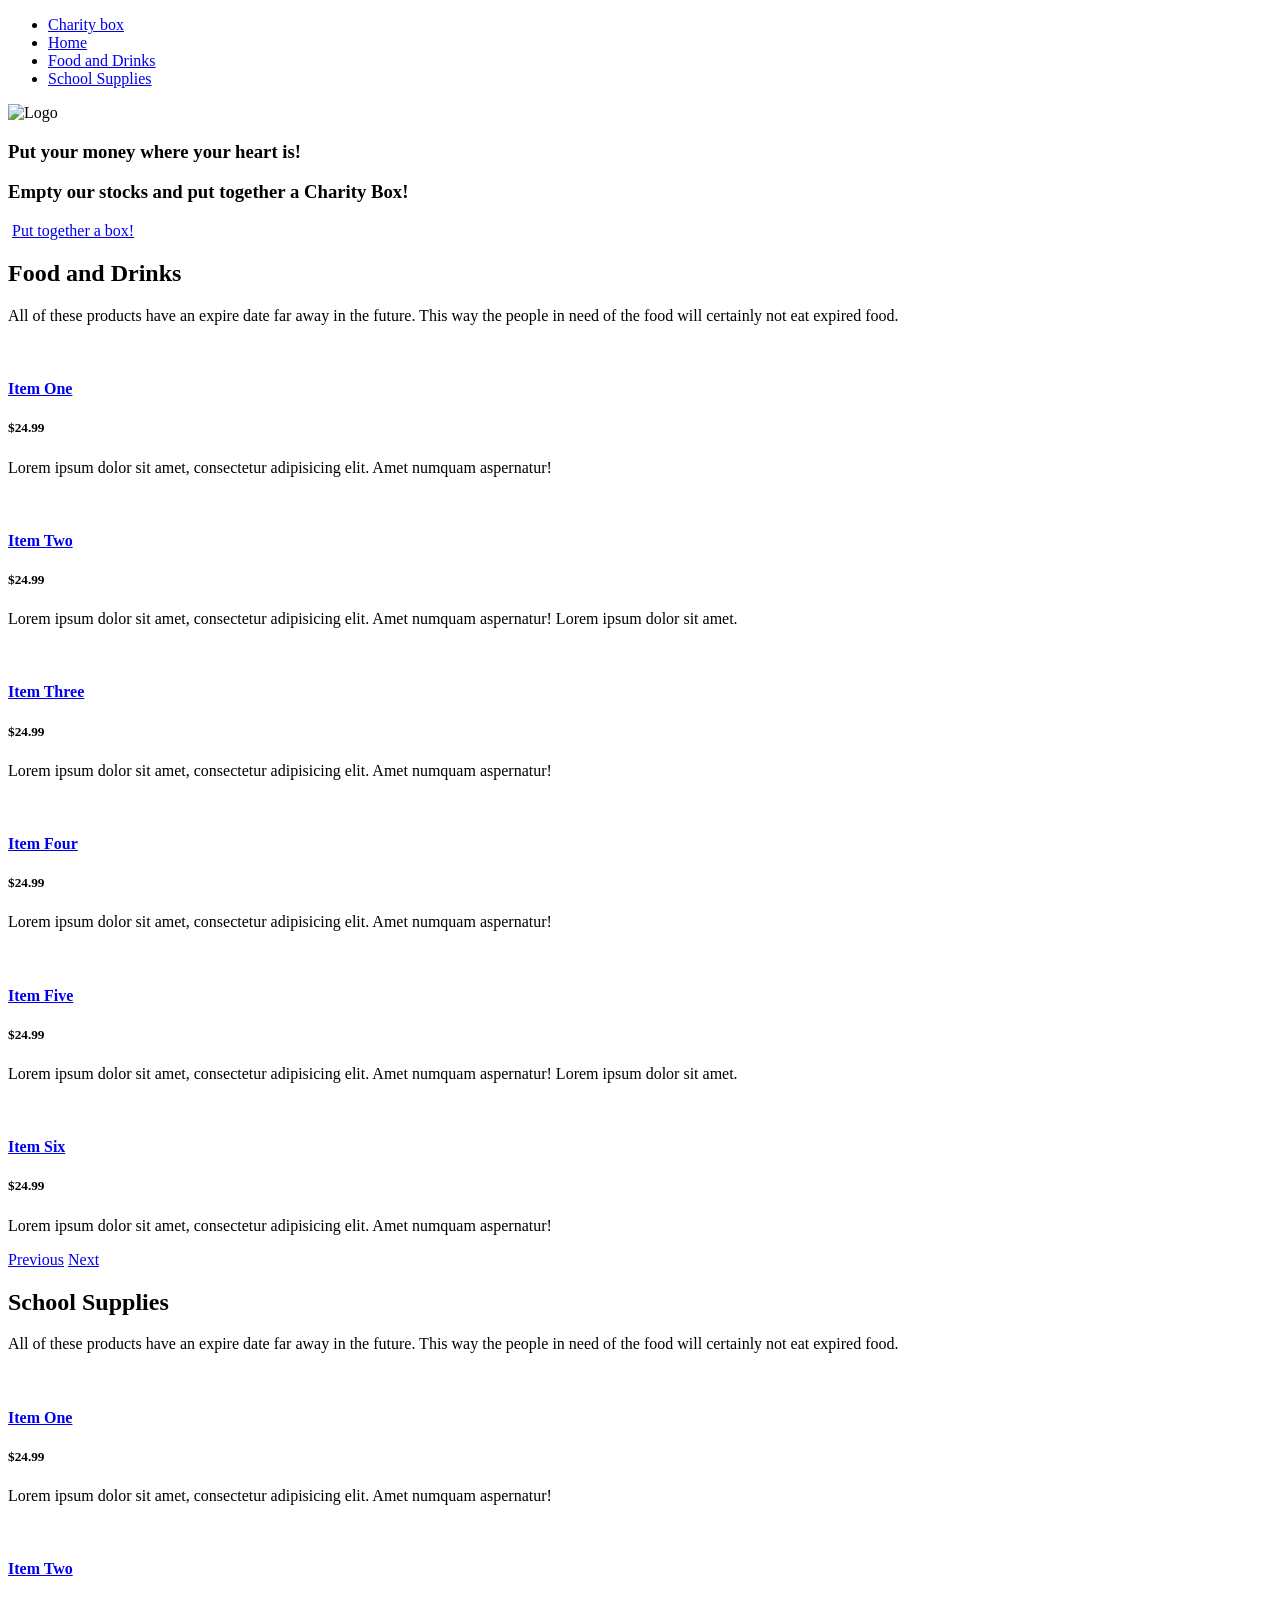
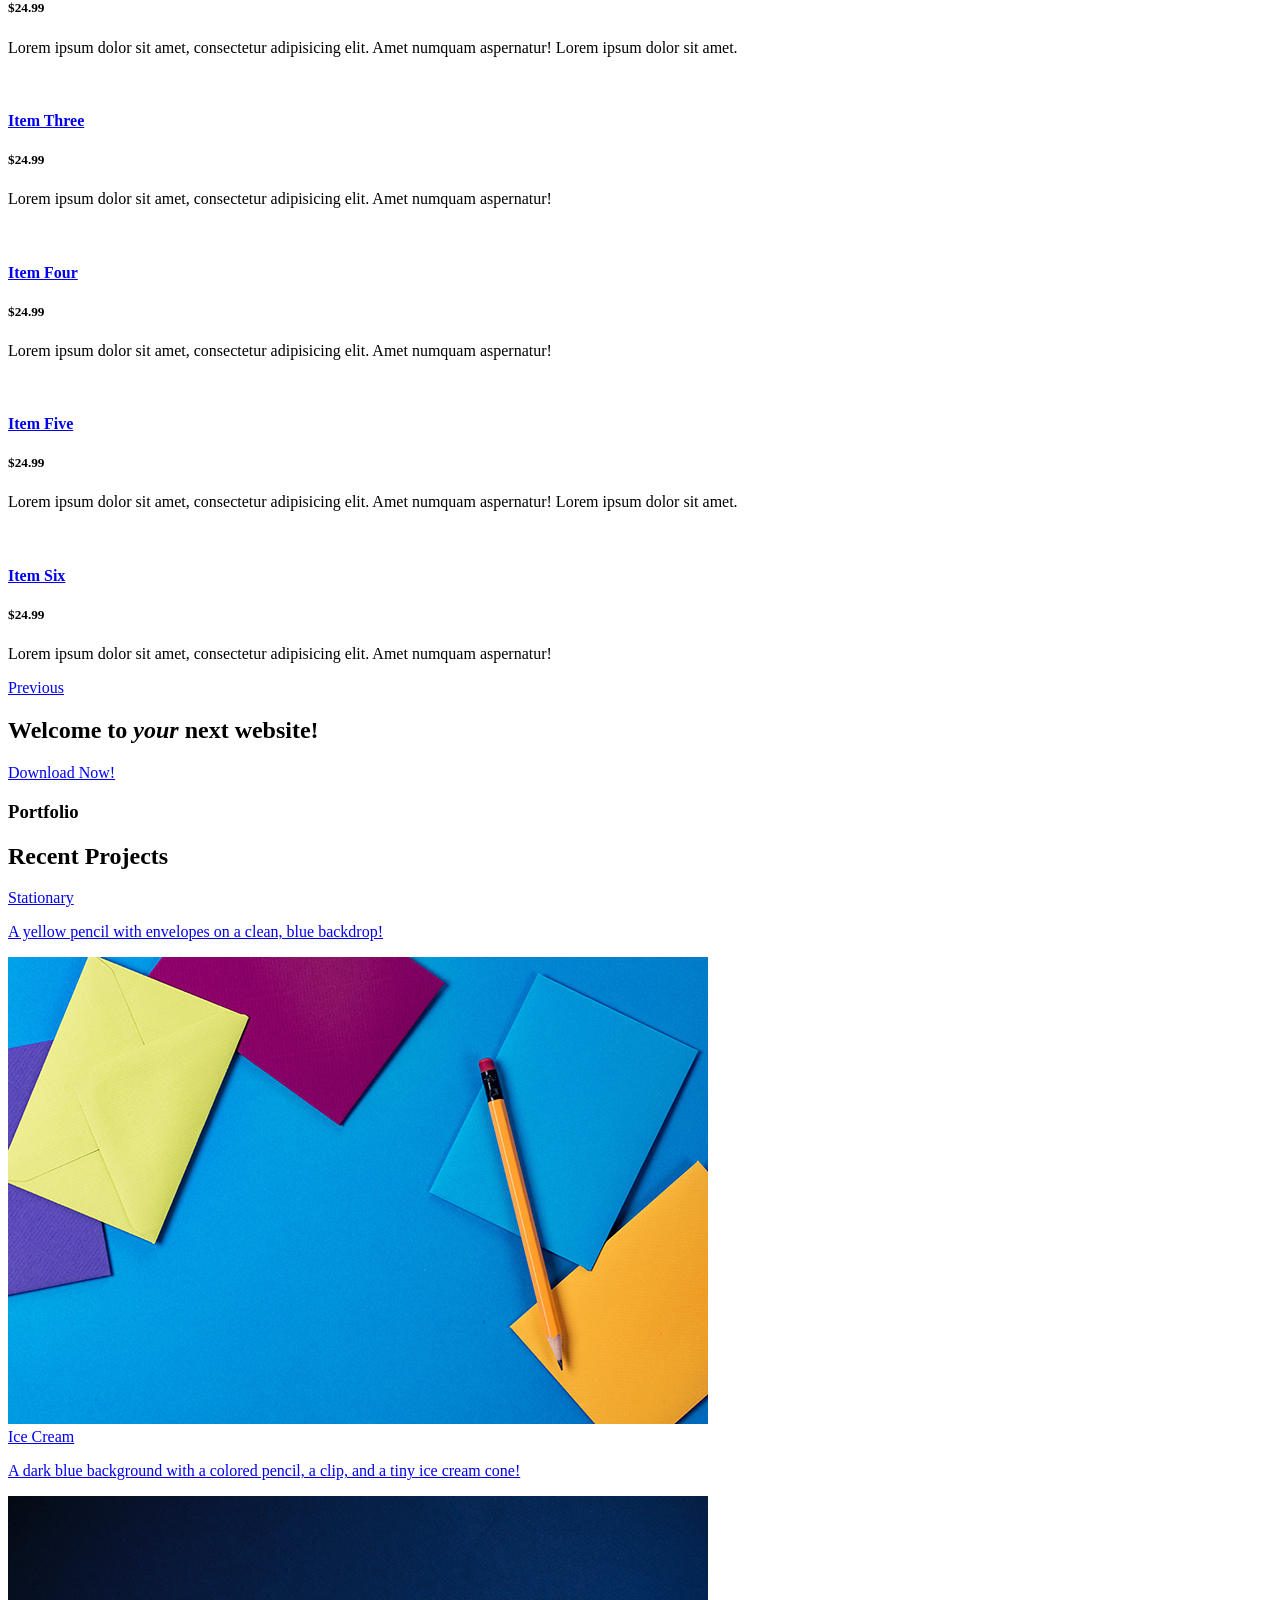
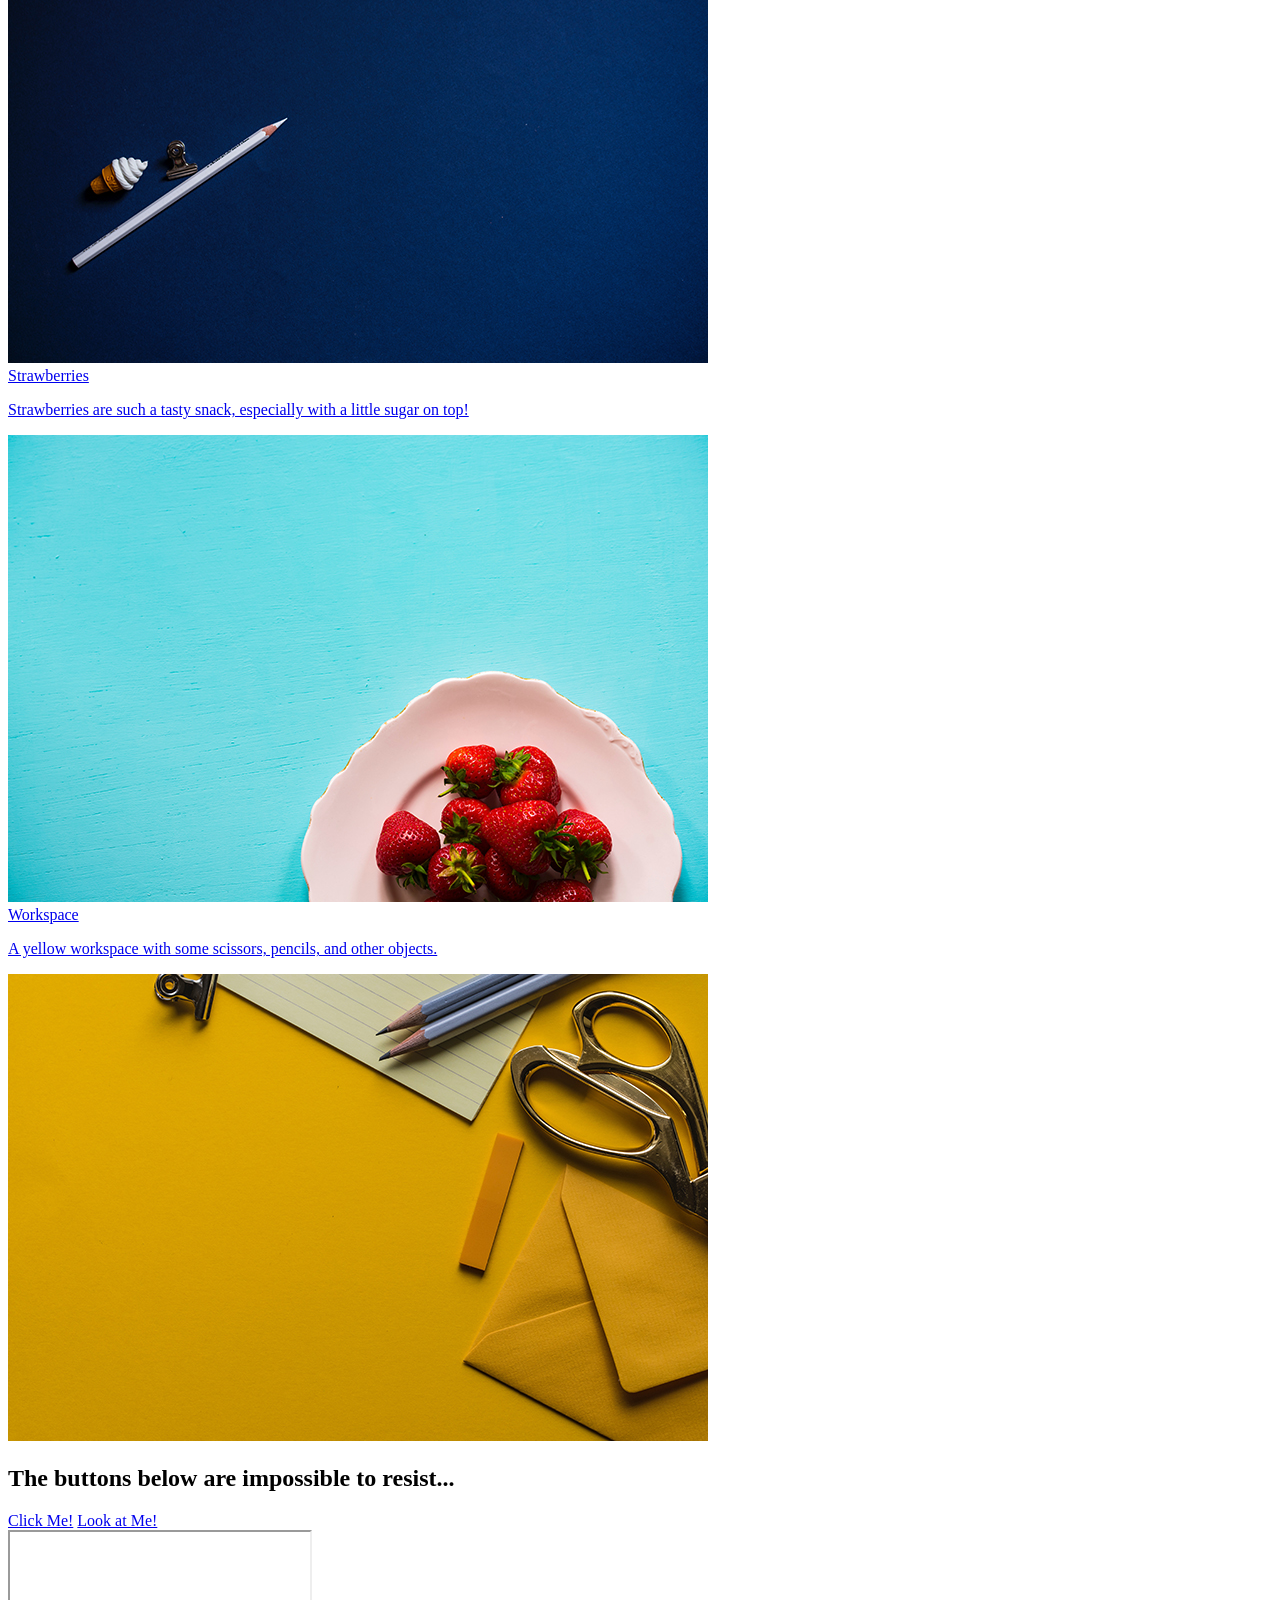
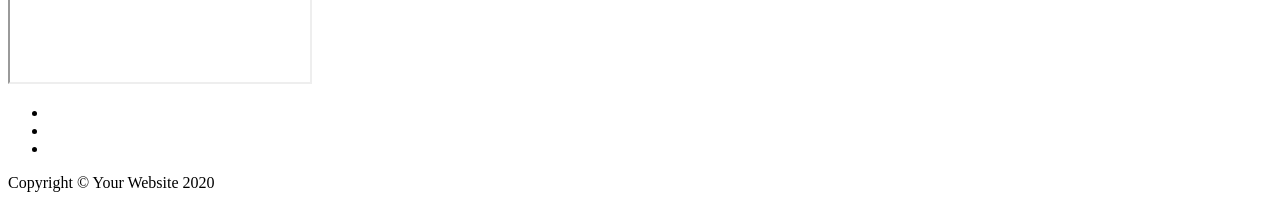
==== target/classes/templates/index.html @ e0e9438d "added target" ====
<!DOCTYPE html>
<html xmlns:th="http://www.thymeleaf.org" lang="en">
<html lang="en">

<head>

    <meta charset="utf-8">
    <meta name="viewport" content="width=device-width, initial-scale=1, shrink-to-fit=no">
    <meta name="description" content="">
    <meta name="author" content="">

    <title>Stylish Portfolio - Start Bootstrap Template</title>

    <!-- Bootstrap Core CSS -->
    <link href="vendor/bootstrap/css/bootstrap.min.css" rel="stylesheet">


    <!-- Custom Fonts -->
    <link href="vendor/fontawesome-free/css/all.min.css" rel="stylesheet" type="text/css">
    <link href="https://fonts.googleapis.com/css?family=Source+Sans+Pro:300,400,700,300italic,400italic,700italic"
          rel="stylesheet" type="text/css">
    <link href="vendor/simple-line-icons/css/simple-line-icons.css" rel="stylesheet">

    <!-- Custom CSS -->
    <link href="css/stylish-portfolio.min.css" rel="stylesheet">

    <style>
        body {
            overflow-y:hidden;
        }
    </style>

</head>

<body id="page-top">

<!-- Navigation -->
<a class="menu-toggle rounded" href="#">
    <i class="fas fa-bars"></i>
</a>
<nav id="sidebar-wrapper">
    <ul class="sidebar-nav">
        <li class="sidebar-brand">
            <a class="js-scroll-trigger" href="#page-top">Charity box</a>
        </li>
        <li class="sidebar-nav-item">
            <a class="js-scroll-trigger" href="#page-top">Home</a>
        </li>
        <li class="sidebar-nav-item">
            <a class="js-scroll-trigger" href="#foodAndDrinks">Food and Drinks</a>
        </li>
        <li class="sidebar-nav-item">
            <a class="js-scroll-trigger" href="#schoolSupplies">School Supplies</a>
        </li>
        <!--need next links?
        <li class="sidebar-nav-item">
            <a class="js-scroll-trigger" href="#portfolio">Portfolio</a>
        </li>
        <li class="sidebar-nav-item">
            <a class="js-scroll-trigger" href="#contact">Contact</a>
        </li>
        -->
    </ul>
</nav>

<!-- Header -->
<header class="masthead d-flex" id="landing">

    <div class="container text-center my-auto">
        <img src="img/logo.png" class="img-fluid" alt="Logo" width="35%" height="auto">
        <h3 class="mb-5">
            <p>Put your money where your heart is!</p>
            <p>Empty our stocks and put together a Charity Box!</p>
        </h3>
        <img src>

        <a class="btn btn-primary btn-xl js-scroll-trigger" href="#foodAndDrinks">Put together a box!</a>
    </div>
    <div class="overlay"></div>
</header>

<!-- Food and drinks -->
<section class="content-section bg-light" id="foodAndDrinks">
    <div class="container text-center">
        <div class="row">
            <div class="col-lg-10 mx-auto">
                <h2>Food and Drinks</h2>
                <p class="lead mb-5">All of these products have an expire date far away in the future. This way the
                    people in need of the food will certainly not eat expired food.</p>


            </div>
        </div>
    </div>
    <div class="row">


        <div class="col-lg-12">

            <div class="row">

                <div class="col-lg-2 col-md-4 mb-2">
                    <div class="card h-100">
                        <a href="#"><img class="card-img-top" src="http://placehold.it/700x400" alt=""></a>
                        <div class="card-body">
                            <h4 class="card-title">
                                <a href="#">Item One</a>
                            </h4>
                            <h5>$24.99</h5>
                            <p class="card-text">Lorem ipsum dolor sit amet, consectetur adipisicing elit. Amet numquam
                                aspernatur!</p>
                        </div>

                    </div>
                </div>

                <div class="col-lg-2 col-md-4 mb-2">
                    <div class="card h-100">
                        <a href="#"><img class="card-img-top" src="http://placehold.it/700x400" alt=""></a>
                        <div class="card-body">
                            <h4 class="card-title">
                                <a href="#">Item Two</a>
                            </h4>
                            <h5>$24.99</h5>
                            <p class="card-text">Lorem ipsum dolor sit amet, consectetur adipisicing elit. Amet numquam
                                aspernatur! Lorem ipsum dolor sit amet.</p>
                        </div>

                    </div>
                </div>

                <div class="col-lg-2 col-md-4 mb-2">
                    <div class="card h-100">
                        <a href="#"><img class="card-img-top" src="http://placehold.it/700x400" alt=""></a>
                        <div class="card-body">
                            <h4 class="card-title">
                                <a href="#">Item Three</a>
                            </h4>
                            <h5>$24.99</h5>
                            <p class="card-text">Lorem ipsum dolor sit amet, consectetur adipisicing elit. Amet numquam
                                aspernatur!</p>
                        </div>

                    </div>
                </div>

                <div class="col-lg-2 col-md-4 mb-2">
                    <div class="card h-100">
                        <a href="#"><img class="card-img-top" src="http://placehold.it/700x400" alt=""></a>
                        <div class="card-body">
                            <h4 class="card-title">
                                <a href="#">Item Four</a>
                            </h4>
                            <h5>$24.99</h5>
                            <p class="card-text">Lorem ipsum dolor sit amet, consectetur adipisicing elit. Amet numquam
                                aspernatur!</p>
                        </div>

                    </div>
                </div>

                <div class="col-lg-2 col-md-4 mb-2">
                    <div class="card h-100">
                        <a href="#"><img class="card-img-top" src="http://placehold.it/700x400" alt=""></a>
                        <div class="card-body">
                            <h4 class="card-title">
                                <a href="#">Item Five</a>
                            </h4>
                            <h5>$24.99</h5>
                            <p class="card-text">Lorem ipsum dolor sit amet, consectetur adipisicing elit. Amet numquam
                                aspernatur! Lorem ipsum dolor sit amet.</p>
                        </div>

                    </div>
                </div>

                <div class="col-lg-2 col-md-4 mb-2">
                    <div class="card h-100">
                        <a href="#"><img class="card-img-top" src="http://placehold.it/700x400" alt=""></a>
                        <div class="card-body">
                            <h4 class="card-title">
                                <a href="#">Item Six</a>
                            </h4>
                            <h5>$24.99</h5>
                            <p class="card-text">Lorem ipsum dolor sit amet, consectetur adipisicing elit. Amet numquam
                                aspernatur!</p>
                        </div>

                    </div>
                </div>

            </div>
            <!-- /.row -->

        </div>
        <!-- /.col-lg-9 -->

    </div>
    <!-- /.row -->
    <div class="text-center">
        <a class="btn btn-dark btn-xl js-scroll-trigger" href="#landing">Previous</a>
        <a class="btn btn-dark btn-xl js-scroll-trigger" href="#schoolSupplies">Next</a>
    </div>
</section>

<!-- School supplies -->
<section class="content-section bg-primary text-center" id="schoolSupplies">
    <div class="container text-center text-white">
        <div class="row">
            <div class="col-lg-10 mx-auto">
                <h2>School Supplies</h2>
                <p class="lead mb-5">All of these products have an expire date far away in the future. This way the
                    people in need of the food will certainly not eat expired food.</p>

            </div>
        </div>
    </div>

    <div class="row">


        <div class="col-lg-12">

            <div class="row">

                <div class="col-lg-2 col-md-4 mb-2">
                    <div class="card h-100">
                        <a href="#"><img class="card-img-top" src="http://placehold.it/700x400" alt=""></a>
                        <div class="card-body">
                            <h4 class="card-title">
                                <a href="#">Item One</a>
                            </h4>
                            <h5>$24.99</h5>
                            <p class="card-text">Lorem ipsum dolor sit amet, consectetur adipisicing elit. Amet numquam
                                aspernatur!</p>
                        </div>

                    </div>
                </div>

                <div class="col-lg-2 col-md-4 mb-2">
                    <div class="card h-100">
                        <a href="#"><img class="card-img-top" src="http://placehold.it/700x400" alt=""></a>
                        <div class="card-body">
                            <h4 class="card-title">
                                <a href="#">Item Two</a>
                            </h4>
                            <h5>$24.99</h5>
                            <p class="card-text">Lorem ipsum dolor sit amet, consectetur adipisicing elit. Amet numquam
                                aspernatur! Lorem ipsum dolor sit amet.</p>
                        </div>

                    </div>
                </div>

                <div class="col-lg-2 col-md-4 mb-2">
                    <div class="card h-100">
                        <a href="#"><img class="card-img-top" src="http://placehold.it/700x400" alt=""></a>
                        <div class="card-body">
                            <h4 class="card-title">
                                <a href="#">Item Three</a>
                            </h4>
                            <h5>$24.99</h5>
                            <p class="card-text">Lorem ipsum dolor sit amet, consectetur adipisicing elit. Amet numquam
                                aspernatur!</p>
                        </div>

                    </div>
                </div>

                <div class="col-lg-2 col-md-4 mb-2">
                    <div class="card h-100">
                        <a href="#"><img class="card-img-top" src="http://placehold.it/700x400" alt=""></a>
                        <div class="card-body">
                            <h4 class="card-title">
                                <a href="#">Item Four</a>
                            </h4>
                            <h5>$24.99</h5>
                            <p class="card-text">Lorem ipsum dolor sit amet, consectetur adipisicing elit. Amet numquam
                                aspernatur!</p>
                        </div>

                    </div>
                </div>

                <div class="col-lg-2 col-md-4 mb-2">
                    <div class="card h-100">
                        <a href="#"><img class="card-img-top" src="http://placehold.it/700x400" alt=""></a>
                        <div class="card-body">
                            <h4 class="card-title">
                                <a href="#">Item Five</a>
                            </h4>
                            <h5>$24.99</h5>
                            <p class="card-text">Lorem ipsum dolor sit amet, consectetur adipisicing elit. Amet numquam
                                aspernatur! Lorem ipsum dolor sit amet.</p>
                        </div>

                    </div>
                </div>

                <div class="col-lg-2 col-md-4 mb-2">
                    <div class="card h-100">
                        <a href="#"><img class="card-img-top" src="http://placehold.it/700x400" alt=""></a>
                        <div class="card-body">
                            <h4 class="card-title">
                                <a href="#">Item Six</a>
                            </h4>
                            <h5>$24.99</h5>
                            <p class="card-text">Lorem ipsum dolor sit amet, consectetur adipisicing elit. Amet numquam
                                aspernatur!</p>
                        </div>

                    </div>
                </div>

            </div>
            <!-- /.row -->

        </div>
        <!-- /.col-lg-9 -->

    </div>
    <div class="text-center">
        <a class="btn btn-dark btn-xl js-scroll-trigger" href="#foodAndDrinks">Previous</a>
        <!--  no next <a class="btn btn-dark btn-xl js-scroll-trigger" href="#callout">Next</a>-->
    </div>

</section>

<!-- Callout -->
<section class="callout">
    <div class="container text-center">
        <h2 class="mx-auto mb-5">Welcome to
            <em>your</em>
            next website!</h2>
        <a class="btn btn-primary btn-xl" href="https://startbootstrap.com/theme/stylish-portfolio/">Download Now!</a>
    </div>
</section>

<!-- Portfolio -->
<section class="content-section" id="portfolio">
    <div class="container">
        <div class="content-section-heading text-center">
            <h3 class="text-secondary mb-0">Portfolio</h3>
            <h2 class="mb-5">Recent Projects</h2>
        </div>
        <div class="row no-gutters">
            <div class="col-lg-6">
                <a class="portfolio-item" href="#!">
                    <div class="caption">
                        <div class="caption-content">
                            <div class="h2">Stationary</div>
                            <p class="mb-0">A yellow pencil with envelopes on a clean, blue backdrop!</p>
                        </div>
                    </div>
                    <img class="img-fluid" src="../static/img/portfolio-1.jpg" alt="">
                </a>
            </div>
            <div class="col-lg-6">
                <a class="portfolio-item" href="#!">
                    <div class="caption">
                        <div class="caption-content">
                            <div class="h2">Ice Cream</div>
                            <p class="mb-0">A dark blue background with a colored pencil, a clip, and a tiny ice cream
                                cone!</p>
                        </div>
                    </div>
                    <img class="img-fluid" src="../static/img/portfolio-2.jpg" alt="">
                </a>
            </div>
            <div class="col-lg-6">
                <a class="portfolio-item" href="#!">
                    <div class="caption">
                        <div class="caption-content">
                            <div class="h2">Strawberries</div>
                            <p class="mb-0">Strawberries are such a tasty snack, especially with a little sugar on
                                top!</p>
                        </div>
                    </div>
                    <img class="img-fluid" src="../static/img/portfolio-3.jpg" alt="">
                </a>
            </div>
            <div class="col-lg-6">
                <a class="portfolio-item" href="#!">
                    <div class="caption">
                        <div class="caption-content">
                            <div class="h2">Workspace</div>
                            <p class="mb-0">A yellow workspace with some scissors, pencils, and other objects.</p>
                        </div>
                    </div>
                    <img class="img-fluid" src="../static/img/portfolio-4.jpg" alt="">
                </a>
            </div>
        </div>
    </div>
</section>

<!-- Call to Action -->
<section class="content-section bg-primary text-white">
    <div class="container text-center">
        <h2 class="mb-4">The buttons below are impossible to resist...</h2>
        <a href="#!" class="btn btn-xl btn-light mr-4">Click Me!</a>
        <a href="#!" class="btn btn-xl btn-dark">Look at Me!</a>
    </div>
</section>

<!-- Map -->
<div id="contact" class="map">
    <iframe src="https://maps.google.com/maps?f=q&amp;source=s_q&amp;hl=en&amp;geocode=&amp;q=Twitter,+Inc.,+Market+Street,+San+Francisco,+CA&amp;aq=0&amp;oq=twitter&amp;sll=28.659344,-81.187888&amp;sspn=0.128789,0.264187&amp;ie=UTF8&amp;hq=Twitter,+Inc.,+Market+Street,+San+Francisco,+CA&amp;t=m&amp;z=15&amp;iwloc=A&amp;output=embed"></iframe>
    <br/>
    <small>
        <a href="https://maps.google.com/maps?f=q&amp;source=embed&amp;hl=en&amp;geocode=&amp;q=Twitter,+Inc.,+Market+Street,+San+Francisco,+CA&amp;aq=0&amp;oq=twitter&amp;sll=28.659344,-81.187888&amp;sspn=0.128789,0.264187&amp;ie=UTF8&amp;hq=Twitter,+Inc.,+Market+Street,+San+Francisco,+CA&amp;t=m&amp;z=15&amp;iwloc=A"></a>
    </small>
</div>

<!-- Footer -->
<footer class="footer text-center">
    <div class="container">
        <ul class="list-inline mb-5">
            <li class="list-inline-item">
                <a class="social-link rounded-circle text-white mr-3" href="#!">
                    <i class="icon-social-facebook"></i>
                </a>
            </li>
            <li class="list-inline-item">
                <a class="social-link rounded-circle text-white mr-3" href="#!">
                    <i class="icon-social-twitter"></i>
                </a>
            </li>
            <li class="list-inline-item">
                <a class="social-link rounded-circle text-white" href="#!">
                    <i class="icon-social-github"></i>
                </a>
            </li>
        </ul>
        <p class="text-muted small mb-0">Copyright &copy; Your Website 2020</p>
    </div>
</footer>

<!-- Scroll to Top Button-->
<a class="scroll-to-top rounded js-scroll-trigger" href="#page-top">
    <i class="fas fa-angle-up"></i>
</a>

<!-- Bootstrap core JavaScript -->
<script src="vendor/jquery/jquery.min.js"></script>
<script src="vendor/bootstrap/js/bootstrap.bundle.min.js"></script>

<!-- Plugin JavaScript -->
<script src="vendor/jquery-easing/jquery.easing.min.js"></script>

<!-- Custom scripts for this template -->
<script src="js/stylish-portfolio.min.js"></script>

</body>

</html>
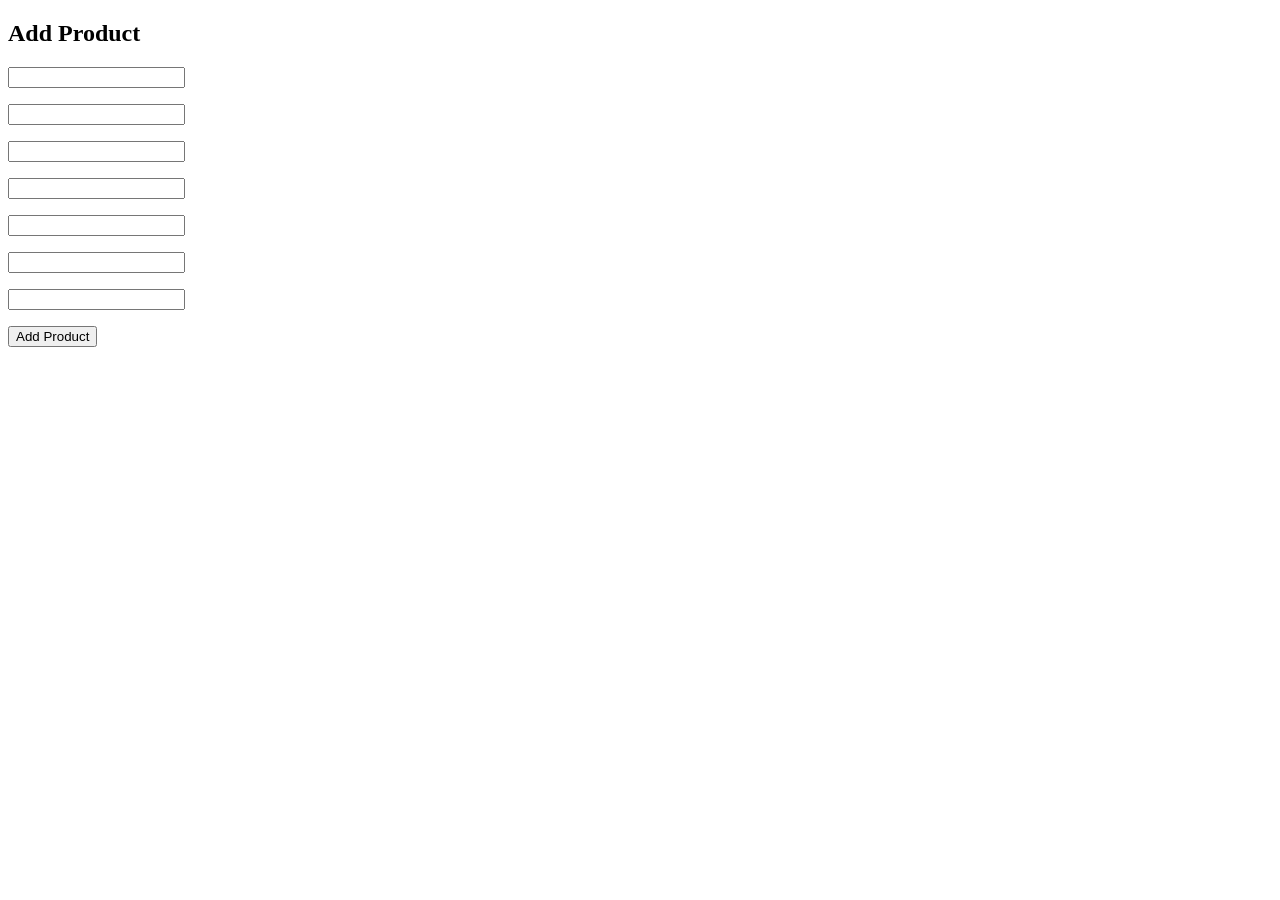
==== commit 47f867ab: "Adding products on a page" ====
--- a/target/classes/templates/index.html
+++ b/target/classes/templates/index.html
@@ -1,5 +1,6 @@
 <!DOCTYPE html>
 <html xmlns:th="http://www.thymeleaf.org" lang="en">
+
 <html lang="en">
 
 <head>
@@ -11,447 +12,530 @@
 
     <title>Stylish Portfolio - Start Bootstrap Template</title>
 
-    <!-- Bootstrap Core CSS -->
     <link href="vendor/bootstrap/css/bootstrap.min.css" rel="stylesheet">
 
 
-    <!-- Custom Fonts -->
     <link href="vendor/fontawesome-free/css/all.min.css" rel="stylesheet" type="text/css">
     <link href="https://fonts.googleapis.com/css?family=Source+Sans+Pro:300,400,700,300italic,400italic,700italic"
           rel="stylesheet" type="text/css">
     <link href="vendor/simple-line-icons/css/simple-line-icons.css" rel="stylesheet">
 
-    <!-- Custom CSS -->
     <link href="css/stylish-portfolio.min.css" rel="stylesheet">
 
     <style>
         body {
-            overflow-y:hidden;
+            overflow-y: hidden;
         }
     </style>
 
 </head>
 
+<body>
+
+<div class="container-lg">
+    <div class="col-12">
+        <div class="jumbotron p-5 mt-5">
+            <h2>Add Product</h2>
+
+
+            <form method="post" action="/api/product/add" novalidate>
+                <p class="mb-3">
+                    <input type="text"  id="title"
+                           required class="single-input">
+
+                </p>
+                <p class="mb-3">
+                    <input type="text"  id="category"
+                           required class="single-input">
+
+                </p>
+
+
+                <p class="mb-3">
+                    <input type="text"  id="description"
+                           required class="single-input">
+
+                </p>
+
+
+                <p class="mb-3">
+                    <input type="text" id="thumbnail_url"
+                           required class="single-input">
+                </p>
+
+                <p class="mb-3">
+                    <input type="integer" id="quantity"
+                           required class="single-input">
+                </p>
+
+                <p class="mb-3">
+                    <input type="integer"  id="sold"
+                           required class="single-input">
+                </p>
+
+                <p class="mb-3">
+                    <input type="integer"  id="price"
+                           required class="single-input">
+                </p>
+
+                <input onclick="addProduct()" type="submit" value="Add Product" class="btn btn-primary">
+            </form>
+        </div>
+    </div>
+</div>
+
+<script>
+
+    let productRequest = new XMLHttpRequest();
+    function addProduct () {
+        let productTitle = document.getElementById("title").value;
+        let productCategory = document.getElementById("category").value;
+        let productPrice = document.getElementById("price").value;
+        let productQuantity = document.getElementById("quantity").value;
+        let productDescription = document.getElementById("description").value;
+        let productSold = document.getElementById("sold").value;
+        let productThumbnailUrl = document.getElementById("thumbnail_url").value;
+
+
+
+
+        if (productTitle!=="" && productCategory!=="" && productPrice!=="" && productQuantity!=="" && productDescription!=="" && productSold!=="" && productThumbnailUrl!=="") {
+            let information = "?title=" + encodeURIComponent(productTitle)
+                + "&category=" + encodeURIComponent(productCategory)
+                + "&description=" + encodeURIComponent(productDescription)
+                + "&thumbnail_url=" + encodeURIComponent(productThumbnailUrl)
+                + "&quantity=" + encodeURIComponent(productQuantity)
+                + "&sold=" + encodeURIComponent(productSold)
+                + "&price=" + encodeURIComponent(productPrice);
+
+            productRequest.open("POST", "http://endgame-backend-git-ucllteam17.ocp-ucll-40cb0df2b03969eabb3fac6e80373775-0000.eu-de.containers.appdomain.cloud/api/products/add"+ information, true);
+            productRequest.setRequestHeader('Content-Type', 'application/x-www-form-urlencoded');
+            productRequest.send();
+            //productRequest.send(information);
+
+            // Make input fields empty!
+            document.getElementById("title").value = "";
+            document.getElementById("category").value = "";
+            document.getElementById("sold").value = "";
+            document.getElementById("thumbnail_url").value = "";
+            document.getElementById("price").value = "";
+            document.getElementById("quantity").value = "";
+            document.getElementById("description").value = "";
+
+
+            // Add newly added ship to webpage with timout to give the backend time to add it
+            //setTimeout(getShips, 100);
+        }
+    }
+
+</script>
+
+
+
+
+<!--
 <body id="page-top">
 
-<!-- Navigation -->
 <a class="menu-toggle rounded" href="#">
-    <i class="fas fa-bars"></i>
+ <i class="fas fa-bars"></i>
 </a>
 <nav id="sidebar-wrapper">
-    <ul class="sidebar-nav">
-        <li class="sidebar-brand">
-            <a class="js-scroll-trigger" href="#page-top">Charity box</a>
-        </li>
-        <li class="sidebar-nav-item">
-            <a class="js-scroll-trigger" href="#page-top">Home</a>
-        </li>
-        <li class="sidebar-nav-item">
-            <a class="js-scroll-trigger" href="#foodAndDrinks">Food and Drinks</a>
-        </li>
-        <li class="sidebar-nav-item">
-            <a class="js-scroll-trigger" href="#schoolSupplies">School Supplies</a>
-        </li>
-        <!--need next links?
-        <li class="sidebar-nav-item">
-            <a class="js-scroll-trigger" href="#portfolio">Portfolio</a>
-        </li>
-        <li class="sidebar-nav-item">
-            <a class="js-scroll-trigger" href="#contact">Contact</a>
-        </li>
-        -->
-    </ul>
+ <ul class="sidebar-nav">
+     <li class="sidebar-brand">
+         <a class="js-scroll-trigger" href="#page-top">Charity box</a>
+     </li>
+     <li class="sidebar-nav-item">
+         <a class="js-scroll-trigger" href="#page-top">Home</a>
+     </li>
+     <li class="sidebar-nav-item">
+         <a class="js-scroll-trigger" href="#foodAndDrinks">Food and Drinks</a>
+     </li>
+     <li class="sidebar-nav-item">
+         <a class="js-scroll-trigger" href="#schoolSupplies">School Supplies</a>
+     </li>
+
+ </ul>
 </nav>
 
-<!-- Header -->
 <header class="masthead d-flex" id="landing">
 
-    <div class="container text-center my-auto">
-        <img src="img/logo.png" class="img-fluid" alt="Logo" width="35%" height="auto">
-        <h3 class="mb-5">
-            <p>Put your money where your heart is!</p>
-            <p>Empty our stocks and put together a Charity Box!</p>
-        </h3>
-        <img src>
-
-        <a class="btn btn-primary btn-xl js-scroll-trigger" href="#foodAndDrinks">Put together a box!</a>
-    </div>
-    <div class="overlay"></div>
+ <div class="container text-center my-auto">
+     <img src="img/logo.png" class="img-fluid" alt="Logo" width="35%" height="auto">
+     <h3 class="mb-5">
+         <p>Put your money where your heart is!</p>
+         <p>Empty our stocks and put together a Charity Box!</p>
+     </h3>
+     <img src>
+
+     <a class="btn btn-primary btn-xl js-scroll-trigger" href="#foodAndDrinks">Put together a box!</a>
+ </div>
+ <div class="overlay"></div>
 </header>
 
-<!-- Food and drinks -->
 <section class="content-section bg-light" id="foodAndDrinks">
-    <div class="container text-center">
-        <div class="row">
-            <div class="col-lg-10 mx-auto">
-                <h2>Food and Drinks</h2>
-                <p class="lead mb-5">All of these products have an expire date far away in the future. This way the
-                    people in need of the food will certainly not eat expired food.</p>
-
-
-            </div>
-        </div>
-    </div>
-    <div class="row">
-
-
-        <div class="col-lg-12">
-
-            <div class="row">
-
-                <div class="col-lg-2 col-md-4 mb-2">
-                    <div class="card h-100">
-                        <a href="#"><img class="card-img-top" src="http://placehold.it/700x400" alt=""></a>
-                        <div class="card-body">
-                            <h4 class="card-title">
-                                <a href="#">Item One</a>
-                            </h4>
-                            <h5>$24.99</h5>
-                            <p class="card-text">Lorem ipsum dolor sit amet, consectetur adipisicing elit. Amet numquam
-                                aspernatur!</p>
-                        </div>
-
-                    </div>
-                </div>
-
-                <div class="col-lg-2 col-md-4 mb-2">
-                    <div class="card h-100">
-                        <a href="#"><img class="card-img-top" src="http://placehold.it/700x400" alt=""></a>
-                        <div class="card-body">
-                            <h4 class="card-title">
-                                <a href="#">Item Two</a>
-                            </h4>
-                            <h5>$24.99</h5>
-                            <p class="card-text">Lorem ipsum dolor sit amet, consectetur adipisicing elit. Amet numquam
-                                aspernatur! Lorem ipsum dolor sit amet.</p>
-                        </div>
-
-                    </div>
-                </div>
-
-                <div class="col-lg-2 col-md-4 mb-2">
-                    <div class="card h-100">
-                        <a href="#"><img class="card-img-top" src="http://placehold.it/700x400" alt=""></a>
-                        <div class="card-body">
-                            <h4 class="card-title">
-                                <a href="#">Item Three</a>
-                            </h4>
-                            <h5>$24.99</h5>
-                            <p class="card-text">Lorem ipsum dolor sit amet, consectetur adipisicing elit. Amet numquam
-                                aspernatur!</p>
-                        </div>
-
-                    </div>
-                </div>
-
-                <div class="col-lg-2 col-md-4 mb-2">
-                    <div class="card h-100">
-                        <a href="#"><img class="card-img-top" src="http://placehold.it/700x400" alt=""></a>
-                        <div class="card-body">
-                            <h4 class="card-title">
-                                <a href="#">Item Four</a>
-                            </h4>
-                            <h5>$24.99</h5>
-                            <p class="card-text">Lorem ipsum dolor sit amet, consectetur adipisicing elit. Amet numquam
-                                aspernatur!</p>
-                        </div>
-
-                    </div>
-                </div>
-
-                <div class="col-lg-2 col-md-4 mb-2">
-                    <div class="card h-100">
-                        <a href="#"><img class="card-img-top" src="http://placehold.it/700x400" alt=""></a>
-                        <div class="card-body">
-                            <h4 class="card-title">
-                                <a href="#">Item Five</a>
-                            </h4>
-                            <h5>$24.99</h5>
-                            <p class="card-text">Lorem ipsum dolor sit amet, consectetur adipisicing elit. Amet numquam
-                                aspernatur! Lorem ipsum dolor sit amet.</p>
-                        </div>
-
-                    </div>
-                </div>
-
-                <div class="col-lg-2 col-md-4 mb-2">
-                    <div class="card h-100">
-                        <a href="#"><img class="card-img-top" src="http://placehold.it/700x400" alt=""></a>
-                        <div class="card-body">
-                            <h4 class="card-title">
-                                <a href="#">Item Six</a>
-                            </h4>
-                            <h5>$24.99</h5>
-                            <p class="card-text">Lorem ipsum dolor sit amet, consectetur adipisicing elit. Amet numquam
-                                aspernatur!</p>
-                        </div>
-
-                    </div>
-                </div>
-
-            </div>
-            <!-- /.row -->
-
-        </div>
-        <!-- /.col-lg-9 -->
-
-    </div>
-    <!-- /.row -->
-    <div class="text-center">
-        <a class="btn btn-dark btn-xl js-scroll-trigger" href="#landing">Previous</a>
-        <a class="btn btn-dark btn-xl js-scroll-trigger" href="#schoolSupplies">Next</a>
-    </div>
+ <div class="container text-center">
+     <div class="row">
+         <div class="col-lg-10 mx-auto">
+             <h2>Food and Drinks</h2>
+             <p class="lead mb-5">All of these products have an expire date far away in the future. This way the
+                 people in need of the food will certainly not eat expired food.</p>
+
+
+         </div>
+     </div>
+ </div>
+ <div class="row">
+
+
+     <div class="col-lg-12">
+
+         <div class="row">
+
+             <div class="col-lg-2 col-md-4 mb-2">
+                 <div class="card h-100">
+                     <a href="#"><img class="card-img-top" src="http://placehold.it/700x400" alt=""></a>
+                     <div class="card-body">
+                         <h4 class="card-title">
+                             <a href="#">Item One</a>
+                         </h4>
+                         <h5>$24.99</h5>
+                         <p class="card-text">Lorem ipsum dolor sit amet, consectetur adipisicing elit. Amet numquam
+                             aspernatur!</p>
+                     </div>
+
+                 </div>
+             </div>
+
+             <div class="col-lg-2 col-md-4 mb-2">
+                 <div class="card h-100">
+                     <a href="#"><img class="card-img-top" src="http://placehold.it/700x400" alt=""></a>
+                     <div class="card-body">
+                         <h4 class="card-title">
+                             <a href="#">Item Two</a>
+                         </h4>
+                         <h5>$24.99</h5>
+                         <p class="card-text">Lorem ipsum dolor sit amet, consectetur adipisicing elit. Amet numquam
+                             aspernatur! Lorem ipsum dolor sit amet.</p>
+                     </div>
+
+                 </div>
+             </div>
+
+             <div class="col-lg-2 col-md-4 mb-2">
+                 <div class="card h-100">
+                     <a href="#"><img class="card-img-top" src="http://placehold.it/700x400" alt=""></a>
+                     <div class="card-body">
+                         <h4 class="card-title">
+                             <a href="#">Item Three</a>
+                         </h4>
+                         <h5>$24.99</h5>
+                         <p class="card-text">Lorem ipsum dolor sit amet, consectetur adipisicing elit. Amet numquam
+                             aspernatur!</p>
+                     </div>
+
+                 </div>
+             </div>
+
+             <div class="col-lg-2 col-md-4 mb-2">
+                 <div class="card h-100">
+                     <a href="#"><img class="card-img-top" src="http://placehold.it/700x400" alt=""></a>
+                     <div class="card-body">
+                         <h4 class="card-title">
+                             <a href="#">Item Four</a>
+                         </h4>
+                         <h5>$24.99</h5>
+                         <p class="card-text">Lorem ipsum dolor sit amet, consectetur adipisicing elit. Amet numquam
+                             aspernatur!</p>
+                     </div>
+
+                 </div>
+             </div>
+
+             <div class="col-lg-2 col-md-4 mb-2">
+                 <div class="card h-100">
+                     <a href="#"><img class="card-img-top" src="http://placehold.it/700x400" alt=""></a>
+                     <div class="card-body">
+                         <h4 class="card-title">
+                             <a href="#">Item Five</a>
+                         </h4>
+                         <h5>$24.99</h5>
+                         <p class="card-text">Lorem ipsum dolor sit amet, consectetur adipisicing elit. Amet numquam
+                             aspernatur! Lorem ipsum dolor sit amet.</p>
+                     </div>
+
+                 </div>
+             </div>
+
+             <div class="col-lg-2 col-md-4 mb-2">
+                 <div class="card h-100">
+                     <a href="#"><img class="card-img-top" src="http://placehold.it/700x400" alt=""></a>
+                     <div class="card-body">
+                         <h4 class="card-title">
+                             <a href="#">Item Six</a>
+                         </h4>
+                         <h5>$24.99</h5>
+                         <p class="card-text">Lorem ipsum dolor sit amet, consectetur adipisicing elit. Amet numquam
+                             aspernatur!</p>
+                     </div>
+
+                 </div>
+             </div>
+
+         </div>
+
+     </div>
+
+ </div>
+ <div class="text-center">
+     <a class="btn btn-dark btn-xl js-scroll-trigger" href="#landing">Previous</a>
+     <a class="btn btn-dark btn-xl js-scroll-trigger" href="#schoolSupplies">Next</a>
+ </div>
 </section>
 
-<!-- School supplies -->
 <section class="content-section bg-primary text-center" id="schoolSupplies">
-    <div class="container text-center text-white">
-        <div class="row">
-            <div class="col-lg-10 mx-auto">
-                <h2>School Supplies</h2>
-                <p class="lead mb-5">All of these products have an expire date far away in the future. This way the
-                    people in need of the food will certainly not eat expired food.</p>
-
-            </div>
-        </div>
-    </div>
-
-    <div class="row">
-
-
-        <div class="col-lg-12">
-
-            <div class="row">
-
-                <div class="col-lg-2 col-md-4 mb-2">
-                    <div class="card h-100">
-                        <a href="#"><img class="card-img-top" src="http://placehold.it/700x400" alt=""></a>
-                        <div class="card-body">
-                            <h4 class="card-title">
-                                <a href="#">Item One</a>
-                            </h4>
-                            <h5>$24.99</h5>
-                            <p class="card-text">Lorem ipsum dolor sit amet, consectetur adipisicing elit. Amet numquam
-                                aspernatur!</p>
-                        </div>
-
-                    </div>
-                </div>
-
-                <div class="col-lg-2 col-md-4 mb-2">
-                    <div class="card h-100">
-                        <a href="#"><img class="card-img-top" src="http://placehold.it/700x400" alt=""></a>
-                        <div class="card-body">
-                            <h4 class="card-title">
-                                <a href="#">Item Two</a>
-                            </h4>
-                            <h5>$24.99</h5>
-                            <p class="card-text">Lorem ipsum dolor sit amet, consectetur adipisicing elit. Amet numquam
-                                aspernatur! Lorem ipsum dolor sit amet.</p>
-                        </div>
-
-                    </div>
-                </div>
-
-                <div class="col-lg-2 col-md-4 mb-2">
-                    <div class="card h-100">
-                        <a href="#"><img class="card-img-top" src="http://placehold.it/700x400" alt=""></a>
-                        <div class="card-body">
-                            <h4 class="card-title">
-                                <a href="#">Item Three</a>
-                            </h4>
-                            <h5>$24.99</h5>
-                            <p class="card-text">Lorem ipsum dolor sit amet, consectetur adipisicing elit. Amet numquam
-                                aspernatur!</p>
-                        </div>
-
-                    </div>
-                </div>
-
-                <div class="col-lg-2 col-md-4 mb-2">
-                    <div class="card h-100">
-                        <a href="#"><img class="card-img-top" src="http://placehold.it/700x400" alt=""></a>
-                        <div class="card-body">
-                            <h4 class="card-title">
-                                <a href="#">Item Four</a>
-                            </h4>
-                            <h5>$24.99</h5>
-                            <p class="card-text">Lorem ipsum dolor sit amet, consectetur adipisicing elit. Amet numquam
-                                aspernatur!</p>
-                        </div>
-
-                    </div>
-                </div>
-
-                <div class="col-lg-2 col-md-4 mb-2">
-                    <div class="card h-100">
-                        <a href="#"><img class="card-img-top" src="http://placehold.it/700x400" alt=""></a>
-                        <div class="card-body">
-                            <h4 class="card-title">
-                                <a href="#">Item Five</a>
-                            </h4>
-                            <h5>$24.99</h5>
-                            <p class="card-text">Lorem ipsum dolor sit amet, consectetur adipisicing elit. Amet numquam
-                                aspernatur! Lorem ipsum dolor sit amet.</p>
-                        </div>
-
-                    </div>
-                </div>
-
-                <div class="col-lg-2 col-md-4 mb-2">
-                    <div class="card h-100">
-                        <a href="#"><img class="card-img-top" src="http://placehold.it/700x400" alt=""></a>
-                        <div class="card-body">
-                            <h4 class="card-title">
-                                <a href="#">Item Six</a>
-                            </h4>
-                            <h5>$24.99</h5>
-                            <p class="card-text">Lorem ipsum dolor sit amet, consectetur adipisicing elit. Amet numquam
-                                aspernatur!</p>
-                        </div>
-
-                    </div>
-                </div>
-
-            </div>
-            <!-- /.row -->
-
-        </div>
-        <!-- /.col-lg-9 -->
-
-    </div>
-    <div class="text-center">
-        <a class="btn btn-dark btn-xl js-scroll-trigger" href="#foodAndDrinks">Previous</a>
-        <!--  no next <a class="btn btn-dark btn-xl js-scroll-trigger" href="#callout">Next</a>-->
-    </div>
+ <div class="container text-center text-white">
+     <div class="row">
+         <div class="col-lg-10 mx-auto">
+             <h2>School Supplies</h2>
+             <p class="lead mb-5">All of these products have an expire date far away in the future. This way the
+                 people in need of the food will certainly not eat expired food.</p>
+
+         </div>
+     </div>
+ </div>
+
+ <div class="row">
+
+
+     <div class="col-lg-12">
+
+         <div class="row">
+
+             <div class="col-lg-2 col-md-4 mb-2">
+                 <div class="card h-100">
+                     <a href="#"><img class="card-img-top" src="http://placehold.it/700x400" alt=""></a>
+                     <div class="card-body">
+                         <h4 class="card-title">
+                             <a href="#">Item One</a>
+                         </h4>
+                         <h5>$24.99</h5>
+                         <p class="card-text">Lorem ipsum dolor sit amet, consectetur adipisicing elit. Amet numquam
+                             aspernatur!</p>
+                     </div>
+
+                 </div>
+             </div>
+
+             <div class="col-lg-2 col-md-4 mb-2">
+                 <div class="card h-100">
+                     <a href="#"><img class="card-img-top" src="http://placehold.it/700x400" alt=""></a>
+                     <div class="card-body">
+                         <h4 class="card-title">
+                             <a href="#">Item Two</a>
+                         </h4>
+                         <h5>$24.99</h5>
+                         <p class="card-text">Lorem ipsum dolor sit amet, consectetur adipisicing elit. Amet numquam
+                             aspernatur! Lorem ipsum dolor sit amet.</p>
+                     </div>
+
+                 </div>
+             </div>
+
+             <div class="col-lg-2 col-md-4 mb-2">
+                 <div class="card h-100">
+                     <a href="#"><img class="card-img-top" src="http://placehold.it/700x400" alt=""></a>
+                     <div class="card-body">
+                         <h4 class="card-title">
+                             <a href="#">Item Three</a>
+                         </h4>
+                         <h5>$24.99</h5>
+                         <p class="card-text">Lorem ipsum dolor sit amet, consectetur adipisicing elit. Amet numquam
+                             aspernatur!</p>
+                     </div>
+
+                 </div>
+             </div>
+
+             <div class="col-lg-2 col-md-4 mb-2">
+                 <div class="card h-100">
+                     <a href="#"><img class="card-img-top" src="http://placehold.it/700x400" alt=""></a>
+                     <div class="card-body">
+                         <h4 class="card-title">
+                             <a href="#">Item Four</a>
+                         </h4>
+                         <h5>$24.99</h5>
+                         <p class="card-text">Lorem ipsum dolor sit amet, consectetur adipisicing elit. Amet numquam
+                             aspernatur!</p>
+                     </div>
+
+                 </div>
+             </div>
+
+             <div class="col-lg-2 col-md-4 mb-2">
+                 <div class="card h-100">
+                     <a href="#"><img class="card-img-top" src="http://placehold.it/700x400" alt=""></a>
+                     <div class="card-body">
+                         <h4 class="card-title">
+                             <a href="#">Item Five</a>
+                         </h4>
+                         <h5>$24.99</h5>
+                         <p class="card-text">Lorem ipsum dolor sit amet, consectetur adipisicing elit. Amet numquam
+                             aspernatur! Lorem ipsum dolor sit amet.</p>
+                     </div>
+
+                 </div>
+             </div>
+
+             <div class="col-lg-2 col-md-4 mb-2">
+                 <div class="card h-100">
+                     <a href="#"><img class="card-img-top" src="http://placehold.it/700x400" alt=""></a>
+                     <div class="card-body">
+                         <h4 class="card-title">
+                             <a href="#">Item Six</a>
+                         </h4>
+                         <h5>$24.99</h5>
+                         <p class="card-text">Lorem ipsum dolor sit amet, consectetur adipisicing elit. Amet numquam
+                             aspernatur!</p>
+                     </div>
+
+                 </div>
+             </div>
+
+         </div>
+
+     </div>
+
+ </div>
+ <div class="text-center">
+     <a class="btn btn-dark btn-xl js-scroll-trigger" href="#foodAndDrinks">Previous</a>
+ </div>
 
 </section>
 
-<!-- Callout -->
 <section class="callout">
-    <div class="container text-center">
-        <h2 class="mx-auto mb-5">Welcome to
-            <em>your</em>
-            next website!</h2>
-        <a class="btn btn-primary btn-xl" href="https://startbootstrap.com/theme/stylish-portfolio/">Download Now!</a>
-    </div>
+ <div class="container text-center">
+     <h2 class="mx-auto mb-5">Welcome to
+         <em>your</em>
+         next website!</h2>
+     <a class="btn btn-primary btn-xl" href="https://startbootstrap.com/theme/stylish-portfolio/">Download Now!</a>
+ </div>
 </section>
 
-<!-- Portfolio -->
 <section class="content-section" id="portfolio">
-    <div class="container">
-        <div class="content-section-heading text-center">
-            <h3 class="text-secondary mb-0">Portfolio</h3>
-            <h2 class="mb-5">Recent Projects</h2>
-        </div>
-        <div class="row no-gutters">
-            <div class="col-lg-6">
-                <a class="portfolio-item" href="#!">
-                    <div class="caption">
-                        <div class="caption-content">
-                            <div class="h2">Stationary</div>
-                            <p class="mb-0">A yellow pencil with envelopes on a clean, blue backdrop!</p>
-                        </div>
-                    </div>
-                    <img class="img-fluid" src="../static/img/portfolio-1.jpg" alt="">
-                </a>
-            </div>
-            <div class="col-lg-6">
-                <a class="portfolio-item" href="#!">
-                    <div class="caption">
-                        <div class="caption-content">
-                            <div class="h2">Ice Cream</div>
-                            <p class="mb-0">A dark blue background with a colored pencil, a clip, and a tiny ice cream
-                                cone!</p>
-                        </div>
-                    </div>
-                    <img class="img-fluid" src="../static/img/portfolio-2.jpg" alt="">
-                </a>
-            </div>
-            <div class="col-lg-6">
-                <a class="portfolio-item" href="#!">
-                    <div class="caption">
-                        <div class="caption-content">
-                            <div class="h2">Strawberries</div>
-                            <p class="mb-0">Strawberries are such a tasty snack, especially with a little sugar on
-                                top!</p>
-                        </div>
-                    </div>
-                    <img class="img-fluid" src="../static/img/portfolio-3.jpg" alt="">
-                </a>
-            </div>
-            <div class="col-lg-6">
-                <a class="portfolio-item" href="#!">
-                    <div class="caption">
-                        <div class="caption-content">
-                            <div class="h2">Workspace</div>
-                            <p class="mb-0">A yellow workspace with some scissors, pencils, and other objects.</p>
-                        </div>
-                    </div>
-                    <img class="img-fluid" src="../static/img/portfolio-4.jpg" alt="">
-                </a>
-            </div>
-        </div>
-    </div>
+ <div class="container">
+     <div class="content-section-heading text-center">
+         <h3 class="text-secondary mb-0">Portfolio</h3>
+         <h2 class="mb-5">Recent Projects</h2>
+     </div>
+     <div class="row no-gutters">
+         <div class="col-lg-6">
+             <a class="portfolio-item" href="#!">
+                 <div class="caption">
+                     <div class="caption-content">
+                         <div class="h2">Stationary</div>
+                         <p class="mb-0">A yellow pencil with envelopes on a clean, blue backdrop!</p>
+                     </div>
+                 </div>
+                 <img class="img-fluid" src="../static/img/portfolio-1.jpg" alt="">
+             </a>
+         </div>
+         <div class="col-lg-6">
+             <a class="portfolio-item" href="#!">
+                 <div class="caption">
+                     <div class="caption-content">
+                         <div class="h2">Ice Cream</div>
+                         <p class="mb-0">A dark blue background with a colored pencil, a clip, and a tiny ice cream
+                             cone!</p>
+                     </div>
+                 </div>
+                 <img class="img-fluid" src="../static/img/portfolio-2.jpg" alt="">
+             </a>
+         </div>
+         <div class="col-lg-6">
+             <a class="portfolio-item" href="#!">
+                 <div class="caption">
+                     <div class="caption-content">
+                         <div class="h2">Strawberries</div>
+                         <p class="mb-0">Strawberries are such a tasty snack, especially with a little sugar on
+                             top!</p>
+                     </div>
+                 </div>
+                 <img class="img-fluid" src="../static/img/portfolio-3.jpg" alt="">
+             </a>
+         </div>
+         <div class="col-lg-6">
+             <a class="portfolio-item" href="#!">
+                 <div class="caption">
+                     <div class="caption-content">
+                         <div class="h2">Workspace</div>
+                         <p class="mb-0">A yellow workspace with some scissors, pencils, and other objects.</p>
+                     </div>
+                 </div>
+                 <img class="img-fluid" src="../static/img/portfolio-4.jpg" alt="">
+             </a>
+         </div>
+     </div>
+ </div>
 </section>
 
-<!-- Call to Action -->
 <section class="content-section bg-primary text-white">
-    <div class="container text-center">
-        <h2 class="mb-4">The buttons below are impossible to resist...</h2>
-        <a href="#!" class="btn btn-xl btn-light mr-4">Click Me!</a>
-        <a href="#!" class="btn btn-xl btn-dark">Look at Me!</a>
-    </div>
+ <div class="container text-center">
+     <h2 class="mb-4">The buttons below are impossible to resist...</h2>
+     <a href="#!" class="btn btn-xl btn-light mr-4">Click Me!</a>
+     <a href="#!" class="btn btn-xl btn-dark">Look at Me!</a>
+ </div>
 </section>
 
-<!-- Map -->
 <div id="contact" class="map">
-    <iframe src="https://maps.google.com/maps?f=q&amp;source=s_q&amp;hl=en&amp;geocode=&amp;q=Twitter,+Inc.,+Market+Street,+San+Francisco,+CA&amp;aq=0&amp;oq=twitter&amp;sll=28.659344,-81.187888&amp;sspn=0.128789,0.264187&amp;ie=UTF8&amp;hq=Twitter,+Inc.,+Market+Street,+San+Francisco,+CA&amp;t=m&amp;z=15&amp;iwloc=A&amp;output=embed"></iframe>
-    <br/>
-    <small>
-        <a href="https://maps.google.com/maps?f=q&amp;source=embed&amp;hl=en&amp;geocode=&amp;q=Twitter,+Inc.,+Market+Street,+San+Francisco,+CA&amp;aq=0&amp;oq=twitter&amp;sll=28.659344,-81.187888&amp;sspn=0.128789,0.264187&amp;ie=UTF8&amp;hq=Twitter,+Inc.,+Market+Street,+San+Francisco,+CA&amp;t=m&amp;z=15&amp;iwloc=A"></a>
-    </small>
+ <iframe src="https://maps.google.com/maps?f=q&amp;source=s_q&amp;hl=en&amp;geocode=&amp;q=Twitter,+Inc.,+Market+Street,+San+Francisco,+CA&amp;aq=0&amp;oq=twitter&amp;sll=28.659344,-81.187888&amp;sspn=0.128789,0.264187&amp;ie=UTF8&amp;hq=Twitter,+Inc.,+Market+Street,+San+Francisco,+CA&amp;t=m&amp;z=15&amp;iwloc=A&amp;output=embed"></iframe>
+ <br/>
+ <small>
+     <a href="https://maps.google.com/maps?f=q&amp;source=embed&amp;hl=en&amp;geocode=&amp;q=Twitter,+Inc.,+Market+Street,+San+Francisco,+CA&amp;aq=0&amp;oq=twitter&amp;sll=28.659344,-81.187888&amp;sspn=0.128789,0.264187&amp;ie=UTF8&amp;hq=Twitter,+Inc.,+Market+Street,+San+Francisco,+CA&amp;t=m&amp;z=15&amp;iwloc=A"></a>
+ </small>
 </div>
 
-<!-- Footer -->
 <footer class="footer text-center">
-    <div class="container">
-        <ul class="list-inline mb-5">
-            <li class="list-inline-item">
-                <a class="social-link rounded-circle text-white mr-3" href="#!">
-                    <i class="icon-social-facebook"></i>
-                </a>
-            </li>
-            <li class="list-inline-item">
-                <a class="social-link rounded-circle text-white mr-3" href="#!">
-                    <i class="icon-social-twitter"></i>
-                </a>
-            </li>
-            <li class="list-inline-item">
-                <a class="social-link rounded-circle text-white" href="#!">
-                    <i class="icon-social-github"></i>
-                </a>
-            </li>
-        </ul>
-        <p class="text-muted small mb-0">Copyright &copy; Your Website 2020</p>
-    </div>
+ <div class="container">
+     <ul class="list-inline mb-5">
+         <li class="list-inline-item">
+             <a class="social-link rounded-circle text-white mr-3" href="#!">
+                 <i class="icon-social-facebook"></i>
+             </a>
+         </li>
+         <li class="list-inline-item">
+             <a class="social-link rounded-circle text-white mr-3" href="#!">
+                 <i class="icon-social-twitter"></i>
+             </a>
+         </li>
+         <li class="list-inline-item">
+             <a class="social-link rounded-circle text-white" href="#!">
+                 <i class="icon-social-github"></i>
+             </a>
+         </li>
+     </ul>
+     <p class="text-muted small mb-0">Copyright &copy; Your Website 2020</p>
+ </div>
 </footer>
 
-<!-- Scroll to Top Button-->
 <a class="scroll-to-top rounded js-scroll-trigger" href="#page-top">
-    <i class="fas fa-angle-up"></i>
+ <i class="fas fa-angle-up"></i>
 </a>
 
-<!-- Bootstrap core JavaScript -->
 <script src="vendor/jquery/jquery.min.js"></script>
 <script src="vendor/bootstrap/js/bootstrap.bundle.min.js"></script>
 
-<!-- Plugin JavaScript -->
 <script src="vendor/jquery-easing/jquery.easing.min.js"></script>
 
-<!-- Custom scripts for this template -->
+
+-->
+<script src="vendor/jquery/jquery.min.js"></script>
+<script src="vendor/bootstrap/js/bootstrap.bundle.min.js"></script>
+
+<script src="vendor/jquery-easing/jquery.easing.min.js"></script>
+
 <script src="js/stylish-portfolio.min.js"></script>
-
 </body>
-
 </html>
+
+
+
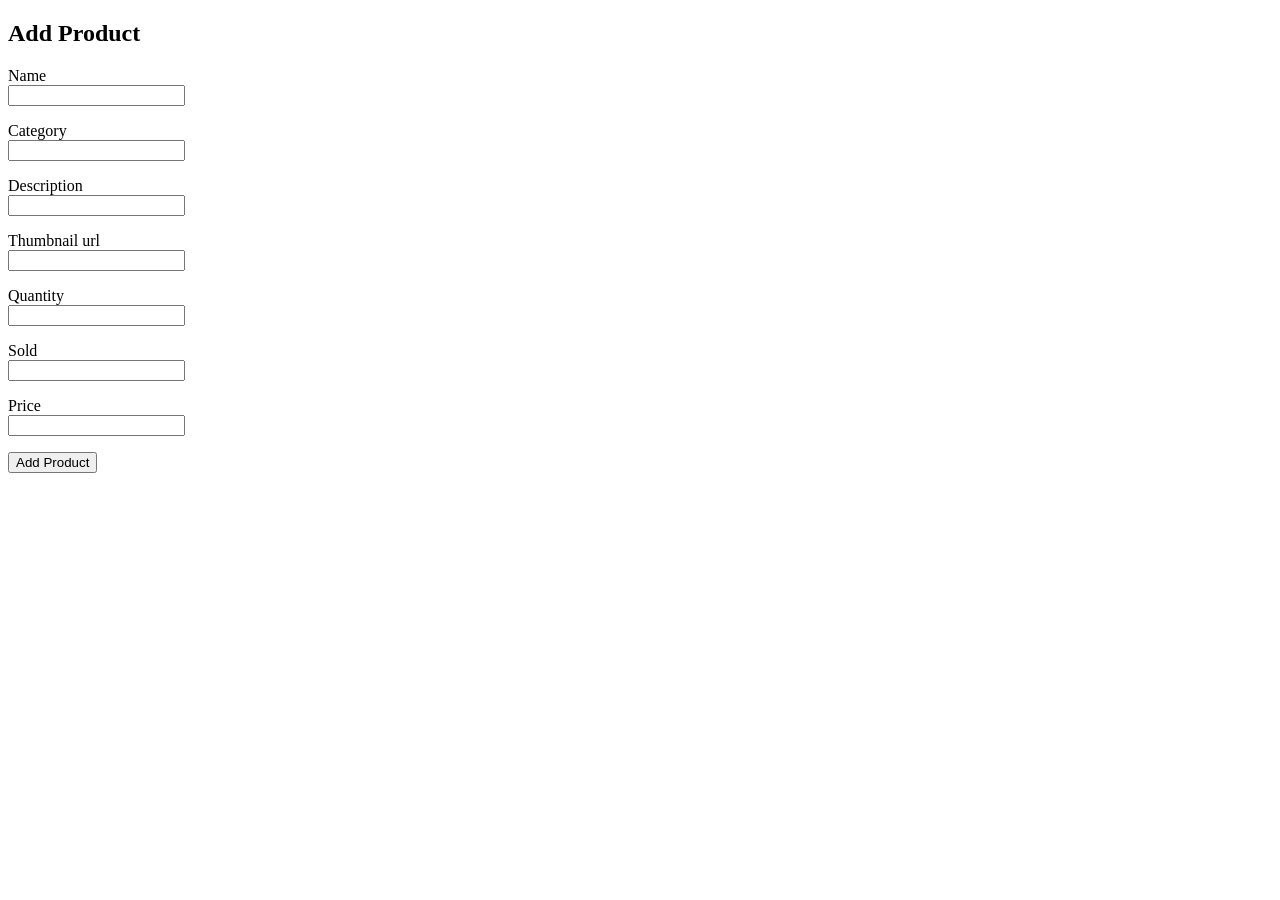
==== commit 1d00bb74: "it works! (adding page)" ====
--- a/target/classes/templates/index.html
+++ b/target/classes/templates/index.html
@@ -40,11 +40,15 @@
 
             <form method="post" action="/api/product/add" novalidate>
                 <p class="mb-3">
+                    <label>Name</label>
+                    <br>
                     <input type="text"  id="title"
                            required class="single-input">
 
                 </p>
                 <p class="mb-3">
+                    <label>Category</label>
+                    <br>
                     <input type="text"  id="category"
                            required class="single-input">
 
@@ -52,6 +56,8 @@
 
 
                 <p class="mb-3">
+                    <label>Description</label>
+                    <br>
                     <input type="text"  id="description"
                            required class="single-input">
 
@@ -59,26 +65,34 @@
 
 
                 <p class="mb-3">
+                    <label>Thumbnail url</label>
+                    <br>
                     <input type="text" id="thumbnail_url"
                            required class="single-input">
                 </p>
 
                 <p class="mb-3">
+                    <label>Quantity</label>
+                    <br>
                     <input type="integer" id="quantity"
                            required class="single-input">
                 </p>
 
                 <p class="mb-3">
+                    <label>Sold</label>
+                    <br>
                     <input type="integer"  id="sold"
                            required class="single-input">
                 </p>
 
                 <p class="mb-3">
+                    <label>Price</label>
+                    <br>
                     <input type="integer"  id="price"
                            required class="single-input">
                 </p>
 
-                <input onclick="addProduct()" type="submit" value="Add Product" class="btn btn-primary">
+                <input id="coolName" type="button" value="Add Product" class="btn btn-primary">
             </form>
         </div>
     </div>
@@ -86,6 +100,7 @@
 
 <script>
 
+    window.onload = function(){document.getElementById("coolName").addEventListener("click", addProduct)}
     let productRequest = new XMLHttpRequest();
     function addProduct () {
         let productTitle = document.getElementById("title").value;
